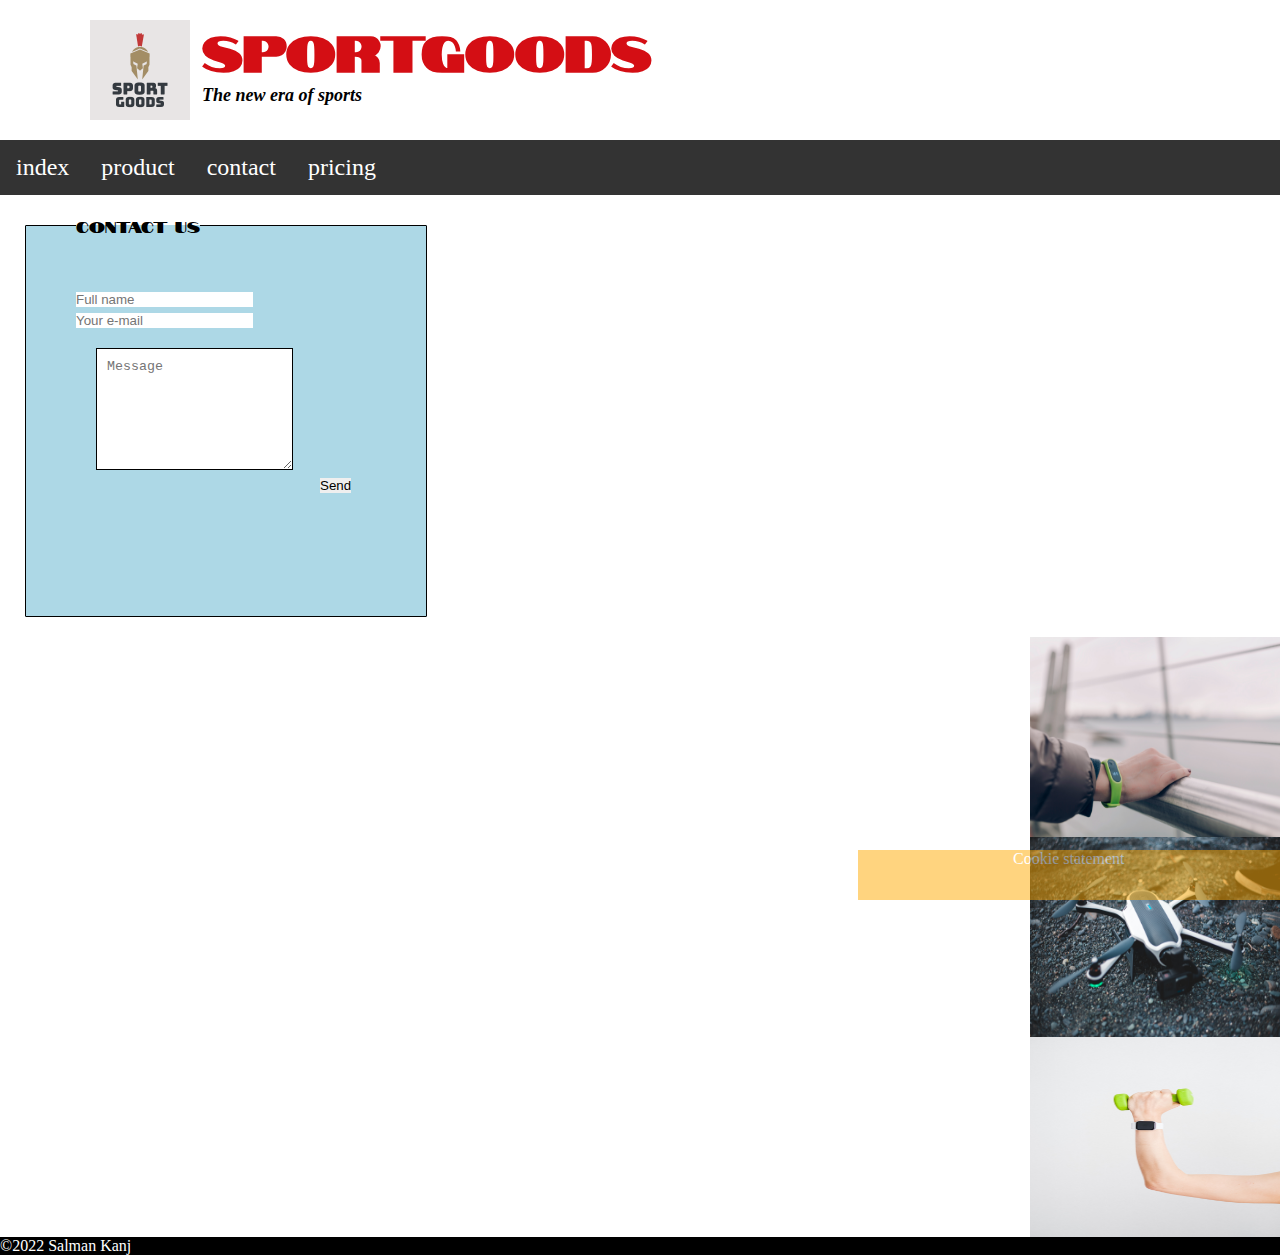
==== contact.html @ efb04396 "Add files via upload" ====
<!DOCTYPE html>
<html lang="en">
    <head>
           <meta charset="utf-8"/>
            <meta name="description" content="This webpage dicusses about sports technologies that could enhance sports in a positive way "/>
             <meta name="author" content="Salman kanj"/>
            <link rel="icon" href="image/websitefavicon.png" type ="image/png" sizes="16x16">
            <link rel="stylesheet" type="text/css" href="css/stylesheet.css">
            <title>Contact</title>
        </head>
        <body>
   
        <header  id="header">
                 <img src="image/websitelogo.png" alt="Sportsgood" title= "logo" id="logo"/>
                    <h1 id="title">SportGoods</h1>
                    <h2 id="payoff"> 
                <em id="payofftext">The new era of sports</em>
            </h2>
           <nav>
                <ul class="nav">
                            <li>
                                <a href="index.html">index</a>
                            </li>
                            <li>
                                <a href="product.html">product</a>
                            </li>
                            <li>
                                <a href="contact.html">contact</a>
                            </li>
                            <li>
                                <a href="pricing.html">pricing</a>
                            <li>
                </ul>
            </nav>
        </header>
       
        <form class="contact-form" action="contactform.php" method="post" >
            <fieldset class ="fieldset">
                <legend>Contact Us</legend> 
                <input  class="text" type="text" name="name" placeholder="Full name">
                <input  class="text" type="text" name="email" placeholder="Your e-mail">
              <textarea id="textarea" name="message" placeholder="Message"></textarea>
              <button class="button" type="submit" name="submit">Send</button>

               </fieldset> 
        </form>
       <aside class="asidecontact">
            <a href="https://www.inholland.nl/">
                <img alt="contactphoto1" src="image/fitbit.jpg" class="contactpics1">
            </a>
        
        
             <a href="https://www.inholland.nl/">
                    <img alt="contactphoto2" src="image/drone.jpg" class="contactpics2">
            </a>
      
        
            <a href="https://www.inholland.nl/">
                    <img alt="contactphoto3" src="image/fitness.jpg" class="contactpics3">
                </a>
        </aside>
        <article class="contactCookies">
            Cookie statement 
        </article>
        <footer id="footerContact">&copy;2022 Salman Kanj</footer>
    </body>
</html>
---- css/stylesheet.css ----
@import url('https://fonts.googleapis.com/css2?family=Notable&display=swap');
* {
	margin: 0;
	padding: 0;
	border: 0;
}
body{
	height:100vh;
}


#logo{
	float: left;
	width: 100px;
	height: auto;
	padding-bottom: 20px;
	padding-top: 20px;
	padding-left: 90px;
	padding-right: 12px;
}
#title{
	color: #D40E14;
	font-size: 50px;
	padding-top: 15px;
	font-family: 'Notable', sans-serif;


}
#payoff{
	float: left;
	padding-bottom: 0px;
}


#payofftext{
	color: #000000;
	font-size: 18px;
}


#header{
	background: #ffffff ;
	width: 100%;
	height: fit-content;
}


nav ul{
	list-style-type: none;
	border: 0;
	overflow: hidden;
	background-color: #333;
	clear: both;
}
nav ul li{
	float: left;
}
nav ul li a {
	display: block;
	color :#ffffff;
	text-align: center;
	padding: 14px 16px;
	text-decoration: none;
}
nav li a:hover{
	background-color: #D40E14;
}
#advertisementvideo{
	height: 600px;
	display: block;
	margin: 0 auto;
}
#video{
	height: 600px;
	justify-content: center;
	padding-bottom: 20px;
}

.flexParent{
	display: flex;
	flex-wrap: wrap;
	width: 800px;
}
#asideIndex{
	
	word-spacing: 2px;
	line-height: 24px;
	height: 200px;
	max-width: 50%;
	margin-left: 140%;
	position: fixed;

}
.I_article{
flex-grow: 1;
padding-top: 20px;

}
.art1{
		
	text-align: justify;
	margin-left: 20px;

}
#moreinfo1,#moreinfo2,#moreinfo3{
	text-align: justify;
	margin-left: 20px;
}
#websiteinfo1,#websiteinfo2,#websiteinfo3{
	text-align: justify;
	margin-left: 20px;
}

.titleSporttechnologies1{
	text-indent: 10%;
	text-align: center;
}
.titleSporttechnologies2{
	text-indent: 10%;
	text-align: center;
}
.titleSporttechnologies3{
	text-indent: 10%;
	text-align: center;
}
.art2{
	text-align: justify;
	margin-left: 20px;
}

.art3{
	text-align: justify;
	margin-left: 20px;
	}

#image1,#image2,#image3{
	width: 110px;
	height: 110px;
	float: right;
}
.II_article{
	flex-grow: 1;
	padding-bottom: 20px;

}
#image1{
	padding-top: 30px;
	padding-left: 350px;
}
#entity1{
	padding-top: 30px;
	padding-left: 350px;
	float: right;
}

#image2{
	padding-top: 30px;
	padding-left: 350px;

}
#entity2{
	padding-top: 30px;
	padding-left: 350px;
	float: right;
}
.III_article{
	flex-grow: 1;
	padding-bottom: 40px;
}
#image3{
	padding-top: 30px;
	padding-left: 350px;
}
#entity3{
	padding-top: 30px;
	padding-left: 350px;
	float: right;
}


.indexCookies{
	position: fixed;
	bottom: 0;
	right: 0;
	background-color: #FA0;
	color: #FFF;
	opacity: 50%;
	width: 33%;
	height: 50px;
	z-index: 9999;
	text-align:center;
}
#indexfooter{
	background-color: #000000;
	color: #ffffff;
	clear: both;
	text-align: left;
	margin-top: 20px;

}
#main-menu {
  display: block;
  height: 100px;
  width: 100%;
  background: #3D0E61;
  margin: 0px;  
  z-index: 9;
}

#main-menu ul {
  max-width: 800px;
  width: 100%;
  height: 100%;
  margin: 0px auto;
  padding: 0px;
  display: flex;
  justify-content: space-evenly;
  align-items: center;
  z-index: 9;
}

.nav li {
  list-style-type: none;
  font-size: 2rem;
}

.nav a {
  color: #FFF;
  font-size: 1.5rem;
  text-decoration: none;
}

.nav a:hover {
  text-decoration: underline;
}

#hamburger-input{
  display: none;
}

#hamburger-menu {
    position: fixed;
    top: 10px;
    left: 20px;
    width: 50px;
    height: 50px;
    display: none;
    border: none;
    padding: 0px;
    margin: 0px;
    font-family: 'Cabin', Sans-serif;
    background: linear-gradient(
      to bottom, 
      #3D0E61, #3D0E61 20%, 
      white 20%, white 40%, 
      #3D0E61 40%, #3D0E61 60%, 
      white 60%, white 80%, 
      #3D0E61 80%, #3D0E61 100%
    );
}

#hamburger-menu #sidebar-menu {
    visibility: hidden;
    position: fixed;
    top: 0;
    left: -250px;
    width: 200px;
    height: 100%;
    background-color: #FFF;
    transition: 0.3s;
    padding: 0px 10px;
    box-sizing: border-box;
}

#hamburger-menu h3 {
  color: #B9FAF8;
  font-size: 2.2rem;
}

#hamburger-menu ul {
  padding-left: 0px;
}

#hamburger-menu li {
  list-style-type: none;
  line-height: 3rem;
}

#hamburger-menu a {
  color: #B9FAF8;
  font-size: 1.3rem;
  text-decoration: none;
}

#hamburger-menu a:hover {
  text-decoration: underline;
}

#hamburger-input:checked + #hamburger-menu #sidebar-menu {
    visibility: visible;
    left: 0;
}
#hamburger-input:checked ~ .overlay{
   visibility: visible;
  opacity: 0.4;
}


@media screen and (max-width: 750px) {
  #main-menu {
    display: none;
  }
  #hamburger-menu {
    display: inline;
  }
}




/*PricingPage*/
@import url('https://fonts.googleapis.com/css2?family=Notable&display=swap');
.applewatchtable{
	margin-left: 20px;
	width: 400px;



	
}
.applewatchtable,th,td{
	border: 1px solid #000;
	border-collapse: collapse;

	
}
th,td{
	padding: 10px;
}
th{
	background-color: #ff0000;
}
tr:nth-child(even){
	background-color: #FFF;
}
tr:nth-child(odd){
	background-color: #0202fe;
}

.applewatchimages{
	width: 20px;
	height: 10px;
	margin-left: auto;
	margin-bottom: auto;
}
.applewatch1,.applewatch2,.applewatch3{
	height: 200px;
	width: 200px;
	float: right;
	border:5px;
	margin-top: 6px;
	margin-right: 10px;
	margin-bottom: 10px;
}
.priceCookies{
	position: fixed;
	bottom: 0;
	right: 0;
	background-color: #FA0;
	color: #FFF;
	opacity: 50%;
	width: 33%;
	height: 50px;
	z-index: 9999;
	text-align:center;

}
#pricingfooter{
	background-color: #000000;
	color: #ffffff;
	clear: both;
	text-align: left;
	margin-top: 20px;

}
.applewatch2{

	text-indent: 10%;
}
#sportfantasyarticle{
	padding-bottom: 20px;
	text-align: justify;
	text-align: left;
	margin-left: 20px;
}
#sportfantasyheader{
	padding-top: 20px;
	margin-left: 20px;
}
#thisfooter{
	text-indent:1%;
	margin-top:20px ;

}

.sportfantasyarticle{
	text-indent: 5px;
}
@media screen and (min-width: 481px) and (max-width: 1279px ){
	.applewatchimages{
		box-sizing: border-box;
		float: left;
		padding: 30px;
		width: 700px;
		height: 500px;
	}
	.applewatch3{
		display: none;
	}
}
@media screen and (max-width: 480px ){
	.applewatchimages{
		float: left;
		width: 200px;
		height: 700px;
		margin-left: 20px;
	}
	.applewatchtable{
		margin-left: 5px;
	}
	.applewatch1,.applewatch2,.applewatch3{
		margin-left: 60px;
	}
}
/* ProductPage */
@import url('https://fonts.googleapis.com/css2?family=Notable&display=swap');

#grid-container{
    margin: 0;
    display: grid;
    grid-template-columns: 40% 35% auto;
    grid-template-rows: auto auto auto auto auto auto auto auto auto auto auto;

    /*  #column1                     #column2                     #column3                  */
    grid-template-areas:
        'headerTag                                headerTag                    headerTag  '
        'article2Tag                             article1Tag                 article3Tag  '
        'article2Tag                             article1Tag                 article3Tag  '
        'article5Tag                             article1Tag                 article3Tag  '
        'article5Tag                             article1Tag                 article4Tag  '
        'article5Tag                             article1Tag                 article4Tag  '
        'article5Tag                             article1Tag                 article4Tag  '
        'article5Tag                             article6Tag                 article6Tag  '
        'aside1Tag   							 aside2Tag    				 aside3Tag '
        'aside1Tag    							 aside2Tag   				 aside3Tag  '
        'footerTag  							 footerTag                   footerTag  ';
}

#header{
    background: #ffffff;
    grid-area: headerTag  ;
}

#article1{
    grid-area: article1Tag;
}

#article2{
    grid-area: article2Tag;
}

#article3{
    grid-area: article3Tag;
}

#article4{
    grid-area: article4Tag;

}

#article5{
    grid-area: article5Tag;
}

#article6{

    grid-area: article6Tag;
}

#aside1{
    grid-area: aside1Tag  ;
}

#aside2{
    grid-area: aside2Tag  ;
}

#aside3{
    grid-area: aside3Tag  ;
}

#productfooter{
    background: #000000;
    height: 20px;
    grid-area: footerTag  ;
    color: #ffffff;
}

#logo{
  	float: left;
	width: 100px;
	height: auto;
	padding-bottom: 20px;
	padding-top: 20px;
	padding-left: 90px;
	padding-right: 12px;
}

#title{
    color: #D40E14;
	font-size: 50px;
	padding-top: 15px;
	font-family: 'Notable', sans-serif;
}

.pic1,.pic2,.pic3{
    width: 50%;
    height: auto;
}
.pic2{
	height: 100px;
}
#payofftext{
	color: #000000;
	font-size: 18px;
}
.productCookies{
	position: fixed;
	bottom: 0;
	right: 0;
	background-color: #FA0;
	color: #FFF;
	opacity: 50%;
	width: 33%;
	height: 50px;
	z-index: 9999;
	text-align:center;
}



@media screen and (min-width: 481px) and (max-width: 1279px ) {
    #grid-container{
        margin: 0;
        display: grid;
        grid-template-columns: 50% 50%;
        grid-template-rows: auto auto auto auto auto auto auto auto auto auto auto auto;
    
        /*  #column1         #column2  */
        grid-template-areas:
            'headerTag      headerTag  '
            'article1Tag  article2Tag  '
            'article1Tag  article2Tag  '
            'article3Tag  article2Tag  '
            'article3Tag  article5Tag  '
            'article3Tag  article5Tag  '
            'article3Tag  article5Tag  '
            'article6Tag  article6Tag  '
            'article6Tag  article6Tag  '
            'aside1Tag      aside2Tag  '
            'aside1Tag      aside2Tag  '
            'footerTag      footerTag  ';
    }
    
}

@media screen and (max-width: 480px ) {
    #grid-container{
        margin: 0;
        display: grid;
        grid-template-columns: 50% 50%;
        grid-template-rows: auto auto auto auto auto auto auto auto auto auto auto auto;
    
        /*  #column1      #column2     */
        grid-template-areas:
            'headerTag     headerTag   '
            'article1Tag  article2Tag  '
            'article1Tag  article2Tag  '
            'article3Tag  article2Tag  '
            'article3Tag  article5Tag  '
            'article3Tag  article5Tag  '
            'article3Tag  article5Tag  '
            'article6Tag  article6Tag  '
            'article6Tag  article6Tag  '
            'aside1Tag    aside2Tag    '
            'aside1Tag    aside2Tag    '
            'footerTag    footerTag    ';

    }
  

}
/* ContactPage */
@import url('https://fonts.googleapis.com/css2?family=Notable&display=swap');
.contact-form{
    margin: 5px;
    z-index: 9999px;
    width: 400px;
    margin-right: 20px;
    font-family:'Notable', sans-serif; 
  }
  .form{
  	width: 100px;
  	height: 10px;
  	margin-top: 20px;
  	padding-left: 10px;
  	border: black 2px;
  	display: block;
  	border: 5px solid black;
  	padding: 10px;
  	margin: 20px;



  }
  #textarea{
  	height: 100px;
  	padding: 10px;
  	background-color: white;
  	border: 1px solid black;
  	padding: 10px;
  	margin: 20px;
  	position: center;
  }

  .buttton{
  	border-radius: 30px;
  	color: black;
  	margin-top: 15px;
  	padding: 10px;
  	background-color: white;
  	font-size: 20px;
  	position: center;
  }
  .fieldset{
  	border-radius: 1px;
  	width:100px;
  	height: 300px;
  	background-color: lightblue;
  	width: 300px;
 	border: 1px solid black;
 	padding: 50px;
 	margin: 20px;

  	  }
  .asidecontact{
  	width: 20px;
  	height: 10px;
  	margin-left: auto;
  	margin-bottom: auto;
  }

  .contactpics1,.contactpics2,.contactpics3{
  	height: 200px;
  	width: 250px;
  	float: right;
  }
.contactCookies{
	position: fixed;
	bottom: 0;
	right: 0;
	background-color: #FA0;
	color: #FFF;
	opacity: 50%;
	width: 33%;
	height: 50px;
	z-index: 9999;
	text-align:center;
}
#footerContact{
	background-color: #000000;
	color: #ffffff;
	clear: both;
	text-align: left;
	margin-top: 20px;

}
@media screen and (min-width: 481px) and (max-width: 1279px ) {


}
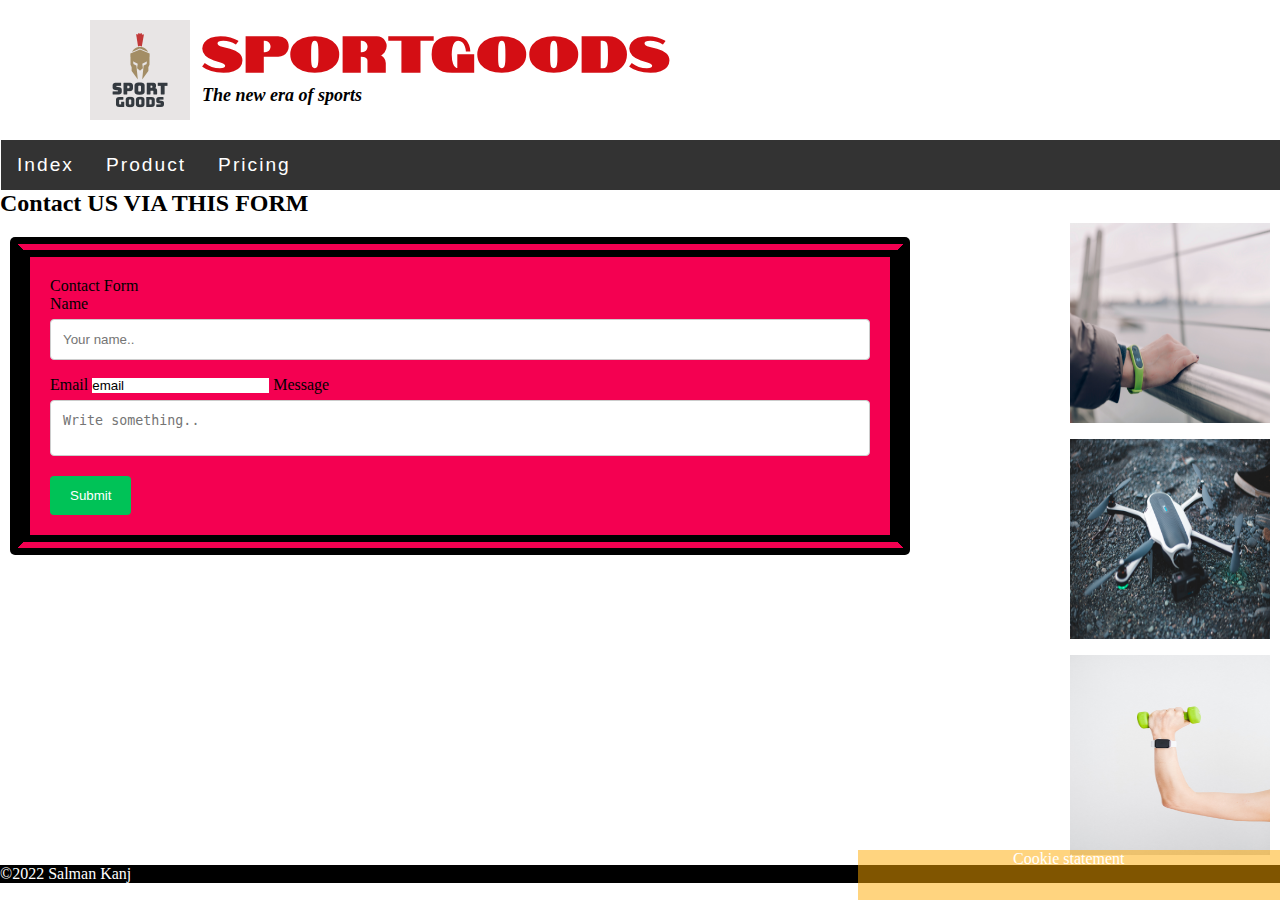
==== commit 9c5e2153: "update" ====
--- a/contact.html
+++ b/contact.html
@@ -4,14 +4,14 @@
            <meta charset="utf-8"/>
             <meta name="description" content="This webpage dicusses about sports technologies that could enhance sports in a positive way "/>
              <meta name="author" content="Salman kanj"/>
-            <link rel="icon" href="image/websitefavicon.png" type ="image/png" sizes="16x16">
+            <link rel="icon" href="img/websitefavicon.png" type ="image/png" sizes="16x16">
             <link rel="stylesheet" type="text/css" href="css/stylesheet.css">
             <title>Contact</title>
         </head>
         <body>
    
         <header  id="header">
-                 <img src="image/websitelogo.png" alt="Sportsgood" title= "logo" id="logo"/>
+                 <img src="img/websitelogo.png" alt="Sportsgood" title= "logo" id="logo"/>
                     <h1 id="title">SportGoods</h1>
                     <h2 id="payoff"> 
                 <em id="payofftext">The new era of sports</em>
@@ -19,44 +19,66 @@
            <nav>
                 <ul class="nav">
                             <li>
-                                <a href="index.html">index</a>
+                                <a href="index.html">Index</a>
                             </li>
                             <li>
-                                <a href="product.html">product</a>
+                                <a href="product.html">Product</a>
                             </li>
                             <li>
-                                <a href="contact.html">contact</a>
-                            </li>
+                                <a href="pricing.html">Pricing</a>
                             <li>
-                                <a href="pricing.html">pricing</a>
-                            <li>
+                            
+                            
                 </ul>
+                <input type="checkbox" id="hamburger-input" class="burger-shower" />
+                        <label id="hamburger-menu" for="hamburger-input"></label>
+                
+                
+                        <ul class ="sidebar-menu">
+                        <li><a href="index.html">Home</a><li>
+
+                        <li><a href="product.html">Product</a><li>
+
+                        <li ><a href="price.html">Price</a><li>
+
+                        <li><a href="contact.html">contact</a><li>
+                        </ul>
+                        
             </nav>
         </header>
-       
-        <form class="contact-form" action="contactform.php" method="post" >
-            <fieldset class ="fieldset">
-                <legend>Contact Us</legend> 
-                <input  class="text" type="text" name="name" placeholder="Full name">
-                <input  class="text" type="text" name="email" placeholder="Your e-mail">
-              <textarea id="textarea" name="message" placeholder="Message"></textarea>
-              <button class="button" type="submit" name="submit">Send</button>
+        <article id="article-contact">
+            <h2>
+                <strong>Contact US VIA THIS FORM</strong>
+            </h2>
+            <form class="contact-form" action="contactform.php" method="post" >  
+            <fieldset>
+            <legend>Contact Form</legend>
+            <label for="fname">Name</label>
+            <input type="text" id="fname" name="name" placeholder="Your name..">
+         <label for="email">Email</label>
+        <input type="email" id="email" name="email" value="email" placeholder="Your Email..">
+         <label for="subject">Message</label>
+        <textarea id="subject" name="message" placeholder="Write something.."></textarea>
 
-               </fieldset> 
-        </form>
+        <input type="submit" value="Submit">
+    </fieldset>
+</form>
+    
+   
+        
        <aside class="asidecontact">
             <a href="https://www.inholland.nl/">
-                <img alt="contactphoto1" src="image/fitbit.jpg" class="contactpics1">
+                <img alt="contactphoto1" src="img/fitbit.jpg" class="contactpics1" title="contact1">
             </a>
         
         
              <a href="https://www.inholland.nl/">
-                    <img alt="contactphoto2" src="image/drone.jpg" class="contactpics2">
+                    <img alt="contactphoto2" src="img/drone.jpg" class="contactpics2" title="contact2">
             </a>
       
         
             <a href="https://www.inholland.nl/">
-                    <img alt="contactphoto3" src="image/fitness.jpg" class="contactpics3">
+                    <img alt="contactphoto3" src="img/fitness.jpg" class="contactpics3" title="contact3">
                 </a>
         </aside>
         <article class="contactCookies">
--- a/css/stylesheet.css
+++ b/css/stylesheet.css
@@ -19,10 +19,12 @@
 	padding-right: 12px;
 }
 #title{
-	color: #D40E14;
+	color: rgb(39, 36, 61);
 	font-size: 50px;
 	padding-top: 15px;
 	font-family: 'Notable', sans-serif;
+	letter-spacing: 2px;
+	text-transform: uppercase;
 
 
 }
@@ -55,7 +57,7 @@
 nav ul li{
 	float: left;
 }
-nav ul li a {
+nav ul li a{
 	display: block;
 	color :#ffffff;
 	text-align: center;
@@ -65,6 +67,18 @@
 nav li a:hover{
 	background-color: #D40E14;
 }
+nav li a:visited {
+  color: #0000ff;
+}
+
+nav ul li:first-child{
+	border-left: 1px solid #fff;
+}
+ul li a {
+  color: blue;
+  font-family: Arial;
+}
+
 #advertisementvideo{
 	height: 600px;
 	display: block;
@@ -82,15 +96,24 @@
 	width: 800px;
 }
 #asideIndex{
-	
-	word-spacing: 2px;
-	line-height: 24px;
-	height: 200px;
-	max-width: 50%;
-	margin-left: 140%;
 	position: fixed;
-
-}
+	right: 0px;
+	top: 14rem;
+	z-index: 9998;
+	margin-right: 10px;
+	background-color: #cbcbcb;
+	border-radius: 2px;
+	padding: 10px;
+}
+#asideIndex h2{
+	font-size: 16px;
+}
+
+#asideIndex ol{
+	text-align: center;
+	font-size: 15px;
+}
+
 .I_article{
 flex-grow: 1;
 padding-top: 20px;
@@ -102,14 +125,16 @@
 	margin-left: 20px;
 
 }
-#moreinfo1,#moreinfo2,#moreinfo3{
+#moreinfo1, #moreinfo2, #moreinfo3{
 	text-align: justify;
 	margin-left: 20px;
 }
-#websiteinfo1,#websiteinfo2,#websiteinfo3{
+
+#websiteinfo1, #websiteinfo2,  #websiteinfo3{
 	text-align: justify;
 	margin-left: 20px;
 }
+
 
 .titleSporttechnologies1{
 	text-indent: 10%;
@@ -133,49 +158,54 @@
 	margin-left: 20px;
 	}
 
-#image1,#image2,#image3{
+#image1, #image2, #image3{
 	width: 110px;
 	height: 110px;
 	float: right;
 }
 .II_article{
 	flex-grow: 1;
+	padding-top: 30px;
 	padding-bottom: 20px;
 
 }
+.figure1{
+	width: 110px;
+	height: 110px;
+	float: right;
+}
+
 #image1{
-	padding-top: 30px;
+	padding-top: 20px;
 	padding-left: 350px;
 }
-#entity1{
-	padding-top: 30px;
+
+.figure2{
+	width: 110px;
+	height: 110px;
+	float: right;
+	padding-bottom: 25px;
+}
+#image2{
+	padding-top: 20px;
 	padding-left: 350px;
-	float: right;
-}
-
-#image2{
-	padding-top: 30px;
-	padding-left: 350px;
-
-}
-#entity2{
-	padding-top: 30px;
-	padding-left: 350px;
-	float: right;
-}
+
+}
+
 .III_article{
 	flex-grow: 1;
 	padding-bottom: 40px;
 }
+.figure3{
+	width: 110px;
+	height: 110px;
+	float: right;
+}
 #image3{
-	padding-top: 30px;
+	padding-top: 20px;
 	padding-left: 350px;
 }
-#entity3{
-	padding-top: 30px;
-	padding-left: 350px;
-	float: right;
-}
+
 
 
 .indexCookies{
@@ -198,26 +228,7 @@
 	margin-top: 20px;
 
 }
-#main-menu {
-  display: block;
-  height: 100px;
-  width: 100%;
-  background: #3D0E61;
-  margin: 0px;  
-  z-index: 9;
-}
-
-#main-menu ul {
-  max-width: 800px;
-  width: 100%;
-  height: 100%;
-  margin: 0px auto;
-  padding: 0px;
-  display: flex;
-  justify-content: space-evenly;
-  align-items: center;
-  z-index: 9;
-}
+
 
 .nav li {
   list-style-type: none;
@@ -226,21 +237,24 @@
 
 .nav a {
   color: #FFF;
-  font-size: 1.5rem;
+  font-size: 1.2rem;
   text-decoration: none;
-}
-
-.nav a:hover {
-  text-decoration: underline;
-}
-
+  letter-spacing: 2px;
+ 
+}
+nav ul li:active{
+	background-color: #b68c18;
+}
+.sidebar-menu{
+	display: none;
+}
 #hamburger-input{
   display: none;
 }
 
 #hamburger-menu {
     position: fixed;
-    top: 10px;
+    top: 20px;
     left: 20px;
     width: 50px;
     height: 50px;
@@ -259,14 +273,14 @@
     );
 }
 
-#hamburger-menu #sidebar-menu {
+#hamburger-menu .sidebar-menu {
     visibility: hidden;
     position: fixed;
     top: 0;
     left: -250px;
     width: 200px;
     height: 100%;
-    background-color: #FFF;
+    background-color: #3D0E61;
     transition: 0.3s;
     padding: 0px 10px;
     box-sizing: border-box;
@@ -287,7 +301,7 @@
 }
 
 #hamburger-menu a {
-  color: #B9FAF8;
+  color: #ff0053;
   font-size: 1.3rem;
   text-decoration: none;
 }
@@ -296,7 +310,7 @@
   text-decoration: underline;
 }
 
-#hamburger-input:checked + #hamburger-menu #sidebar-menu {
+#hamburger-input:checked + #hamburger-menu .sidebar-menu {
     visibility: visible;
     left: 0;
 }
@@ -306,20 +320,42 @@
 }
 
 
-@media screen and (max-width: 750px) {
-  #main-menu {
+
+  @media only screen and (max-width: 1279px) and (min-width: 481px) {
+  #advertisementvideo{
+  	display: none;
+  }
+  .nav{
     display: none;
   }
   #hamburger-menu {
     display: inline;
   }
-}
+  #title{
+  	margin-left: 80px;
+  }
+  #asideIndex{
+  	margin: 0;
+  	position: static;
+  	width: 100%;
+  	padding: 0;
+  	padding-top: 15px;
+  	padding-bottom: 15px;
+  }
+}
+
+
+
+
 
 
 
 
 /*PricingPage*/
 @import url('https://fonts.googleapis.com/css2?family=Notable&display=swap');
+#sportfantasyheader{
+	color: #1a66c4;
+}
 .applewatchtable{
 	margin-left: 20px;
 	width: 400px;
@@ -328,30 +364,50 @@
 
 	
 }
-.applewatchtable,th,td{
+.applewatchtable, th, td{
 	border: 1px solid #000;
 	border-collapse: collapse;
 
 	
 }
-th,td{
+th td{
 	padding: 10px;
 }
 th{
 	background-color: #ff0000;
 }
+th:first-child{
+	background-color: #FF0;
+}
+td:first-child{
+	background-color: #FF0;
+}
+
 tr:nth-child(even){
 	background-color: #FFF;
 }
 tr:nth-child(odd){
 	background-color: #0202fe;
 }
+th::first-letter{
+	color: #ed06ed;
+	font-size: 1em;
+}
+.applewatchtable>tr{
+	color: #ed06ed;
+}
+.applewatchimages>img{
+	width: 100%;
+}
+
+
+
 
 .applewatchimages{
-	width: 20px;
-	height: 10px;
-	margin-left: auto;
-	margin-bottom: auto;
+		width: 20px;
+  	height: 10px;
+  	margin-left: auto;
+  	margin-bottom: auto;
 }
 .applewatch1,.applewatch2,.applewatch3{
 	height: 200px;
@@ -363,7 +419,7 @@
 	margin-bottom: 10px;
 }
 .priceCookies{
-	position: fixed;
+		position: fixed;
 	bottom: 0;
 	right: 0;
 	background-color: #FA0;
@@ -381,7 +437,6 @@
 	clear: both;
 	text-align: left;
 	margin-top: 20px;
-
 }
 .applewatch2{
 
@@ -396,15 +451,26 @@
 #sportfantasyheader{
 	padding-top: 20px;
 	margin-left: 20px;
+	color: #1a66c4;
 }
 #thisfooter{
 	text-indent:1%;
 	margin-top:20px ;
 
 }
-
-.sportfantasyarticle{
+th+th{
+	font-size: 1em;
+	color: #ffff;
+}
+
+
+#sportfantasyarticle::first-letter{
+	font-size: 1.5em;
+}
+
+#sportfantasyarticle{
 	text-indent: 5px;
+	color: #008000;
 }
 @media screen and (min-width: 481px) and (max-width: 1279px ){
 	.applewatchimages{
@@ -432,7 +498,114 @@
 		margin-left: 60px;
 	}
 }
+
 /* ProductPage */
+
+
+.nav li {
+  list-style-type: none;
+  font-size: 2rem;
+}
+
+.nav a {
+  color: #FFF;
+  font-size: 1.2rem;
+  text-decoration: none;
+}
+
+.nav a:hover {
+  text-decoration: underline;
+}
+.sidebar-menu{
+	display: none;
+}
+#hamburger-input{
+  display: none;
+}
+
+#hamburger-menu {
+    position: fixed;
+    top: 20px;
+    left: 20px;
+    width: 50px;
+    height: 50px;
+    display: none;
+    border: none;
+    padding: 0px;
+    margin: 0px;
+    font-family: 'Cabin', Sans-serif;
+    background: linear-gradient(
+      to bottom, 
+      #3D0E61, #3D0E61 20%, 
+      white 20%, white 40%, 
+      #3D0E61 40%, #3D0E61 60%, 
+      white 60%, white 80%, 
+      #3D0E61 80%, #3D0E61 100%
+    );
+}
+
+#hamburger-menu .sidebar-menu {
+    visibility: hidden;
+    position: fixed;
+    top: 0;
+    left: -250px;
+    width: 200px;
+    height: 100%;
+    background-color: #3D0E61;
+    transition: 0.3s;
+    padding: 0px 10px;
+    box-sizing: border-box;
+}
+
+#hamburger-menu h3 {
+  color: #B9FAF8;
+  font-size: 2.2rem;
+}
+
+#hamburger-menu ul {
+  padding-left: 0px;
+}
+
+#hamburger-menu li {
+  list-style-type: none;
+  line-height: 3rem;
+}
+
+#hamburger-menu a {
+  color: #ff0053;
+  font-size: 1.3rem;
+  text-decoration: none;
+}
+
+#hamburger-menu a:hover {
+  text-decoration: underline;
+}
+
+#hamburger-input:checked + #hamburger-menu .sidebar-menu {
+    visibility: visible;
+    left: 0;
+}
+#hamburger-input:checked ~ .overlay{
+   visibility: visible;
+  opacity: 0.4;
+}
+
+
+@media screen and (max-width: 480px) {
+  .nav{
+  display: none;
+  }
+  #hamburger-menu {
+    display: inline;
+
+  }
+  #title{
+  	margin-left: 80px;
+  }
+ 
+
+}
+
 @import url('https://fonts.googleapis.com/css2?family=Notable&display=swap');
 
 #grid-container{
@@ -451,9 +624,9 @@
         'article5Tag                             article1Tag                 article4Tag  '
         'article5Tag                             article1Tag                 article4Tag  '
         'article5Tag                             article6Tag                 article6Tag  '
-        'aside1Tag   							 aside2Tag    				 aside3Tag '
-        'aside1Tag    							 aside2Tag   				 aside3Tag  '
-        'footerTag  							 footerTag                   footerTag  ';
+        'aside1Tag   							 								aside2Tag    				          aside3Tag '
+        'aside1Tag    							              aside2Tag   				         aside3Tag  '
+        'footerTag  							                 footerTag                   footerTag  ';
 }
 
 #header{
@@ -528,7 +701,7 @@
     height: auto;
 }
 .pic2{
-	height: 100px;
+	height: 130px;
 }
 #payofftext{
 	color: #000000;
@@ -600,59 +773,116 @@
   
 
 }
+
 /* ContactPage */
 @import url('https://fonts.googleapis.com/css2?family=Notable&display=swap');
-.contact-form{
-    margin: 5px;
-    z-index: 9999px;
-    width: 400px;
-    margin-right: 20px;
-    font-family:'Notable', sans-serif; 
-  }
-  .form{
-  	width: 100px;
-  	height: 10px;
-  	margin-top: 20px;
-  	padding-left: 10px;
-  	border: black 2px;
-  	display: block;
-  	border: 5px solid black;
-  	padding: 10px;
-  	margin: 20px;
-
-
-
-  }
-  #textarea{
-  	height: 100px;
-  	padding: 10px;
-  	background-color: white;
-  	border: 1px solid black;
-  	padding: 10px;
-  	margin: 20px;
-  	position: center;
-  }
-
-  .buttton{
-  	border-radius: 30px;
-  	color: black;
-  	margin-top: 15px;
-  	padding: 10px;
-  	background-color: white;
-  	font-size: 20px;
-  	position: center;
-  }
-  .fieldset{
-  	border-radius: 1px;
-  	width:100px;
-  	height: 300px;
-  	background-color: lightblue;
-  	width: 300px;
- 	border: 1px solid black;
- 	padding: 50px;
- 	margin: 20px;
-
-  	  }
+
+
+#fname,{
+
+}
+.nav li {
+  list-style-type: none;
+  font-size: 2rem;
+}
+
+.nav a {
+  color: #FFF;
+  font-size: 1.2rem;
+  text-decoration: none;
+}
+
+.nav a:hover {
+  text-decoration: underline;
+}
+.sidebar-menu{
+	display: none;
+}
+#hamburger-input{
+  display: none;
+}
+
+#hamburger-menu {
+    position: fixed;
+    top: 20px;
+    left: 20px;
+    width: 50px;
+    height: 50px;
+    display: none;
+    border: none;
+    padding: 0px;
+    margin: 0px;
+    font-family: 'Cabin', Sans-serif;
+    background: linear-gradient(
+      to bottom, 
+      #3D0E61, #3D0E61 20%, 
+      white 20%, white 40%, 
+      #3D0E61 40%, #3D0E61 60%, 
+      white 60%, white 80%, 
+      #3D0E61 80%, #3D0E61 100%
+    );
+}
+
+#hamburger-menu .sidebar-menu {
+    visibility: hidden;
+    position: fixed;
+    top: 0;
+    left: -250px;
+    width: 200px;
+    height: 100%;
+    background-color: #3D0E61;
+    transition: 0.3s;
+    padding: 0px 10px;
+    box-sizing: border-box;
+}
+
+#hamburger-menu h3 {
+  color: #B9FAF8;
+  font-size: 2.2rem;
+}
+
+#hamburger-menu ul {
+  padding-left: 0px;
+}
+
+#hamburger-menu li {
+  list-style-type: none;
+  line-height: 3rem;
+}
+
+#hamburger-menu a {
+  color: #ff0053;
+  font-size: 1.3rem;
+  text-decoration: none;
+}
+
+#hamburger-menu a:hover {
+  text-decoration: underline;
+}
+
+#hamburger-input:checked + #hamburger-menu .sidebar-menu {
+    visibility: visible;
+    left: 0;
+}
+#hamburger-input:checked ~ .overlay{
+   visibility: visible;
+  opacity: 0.4;
+}
+
+@media screen and (max-width:480px) {
+  .nav {
+    visibility: hidden;
+    display: block;
+  }
+  #hamburger-menu {
+    display: inline;
+  }
+  #title{
+  	margin-left: 80px;
+  }
+ 
+
+}
   .asidecontact{
   	width: 20px;
   	height: 10px;
@@ -661,9 +891,13 @@
   }
 
   .contactpics1,.contactpics2,.contactpics3{
-  	height: 200px;
-  	width: 250px;
-  	float: right;
+ 	height: 200px;
+	width: 200px;
+	float: right;
+	border:5px;
+	margin-top: 6px;
+	margin-right: 10px;
+	margin-bottom: 10px;
   }
 .contactCookies{
 	position: fixed;
@@ -684,8 +918,65 @@
 	text-align: left;
 	margin-top: 20px;
 
-}
-@media screen and (min-width: 481px) and (max-width: 1279px ) {
-
-
-}+}input[type=text], select, textarea {
+  width: 100%; 
+  padding: 12px;
+  border: 1px solid #ccc;
+  border-radius: 4px; 
+  box-sizing: border-box; 
+  margin-top: 6px; 
+  margin-bottom: 16px; 
+  resize: none; 
+}
+
+input [type=email]{
+  width: 100%; 
+  padding: 12px;
+  border: 1px solid #ccc;
+  border-radius: 4px; 
+  box-sizing: border-box; 
+  margin-top: 6px; 
+  margin-bottom: 16px; 
+  resize: none;
+
+}
+
+input[type=submit] {
+  background-color:#00C257;
+  color: white;
+  padding: 12px 20px;
+  border: none;
+  border-radius: 4px;
+  cursor: pointer;
+}
+input[type=submit]:hover {
+  background-color: #45a049;
+}
+
+form{
+	align-items:center ;
+	border-radius: 6px;
+}
+.asidecontact>img{
+	width: 100%;
+}
+
+.contact-form{
+	 border-radius: 5px;
+  background-color: #F40051;
+  padding: 20px;
+  float: left;
+  margin-top: 20px;
+  margin-left: 10px;
+  border-style: double solid;
+  border-width: 20px;
+  border-color: #000;
+
+}
+
+#contactheader{
+margin-top: 20px;
+font-family: 'Notable', sans-serif;
+font-size: 2em;
+
+}
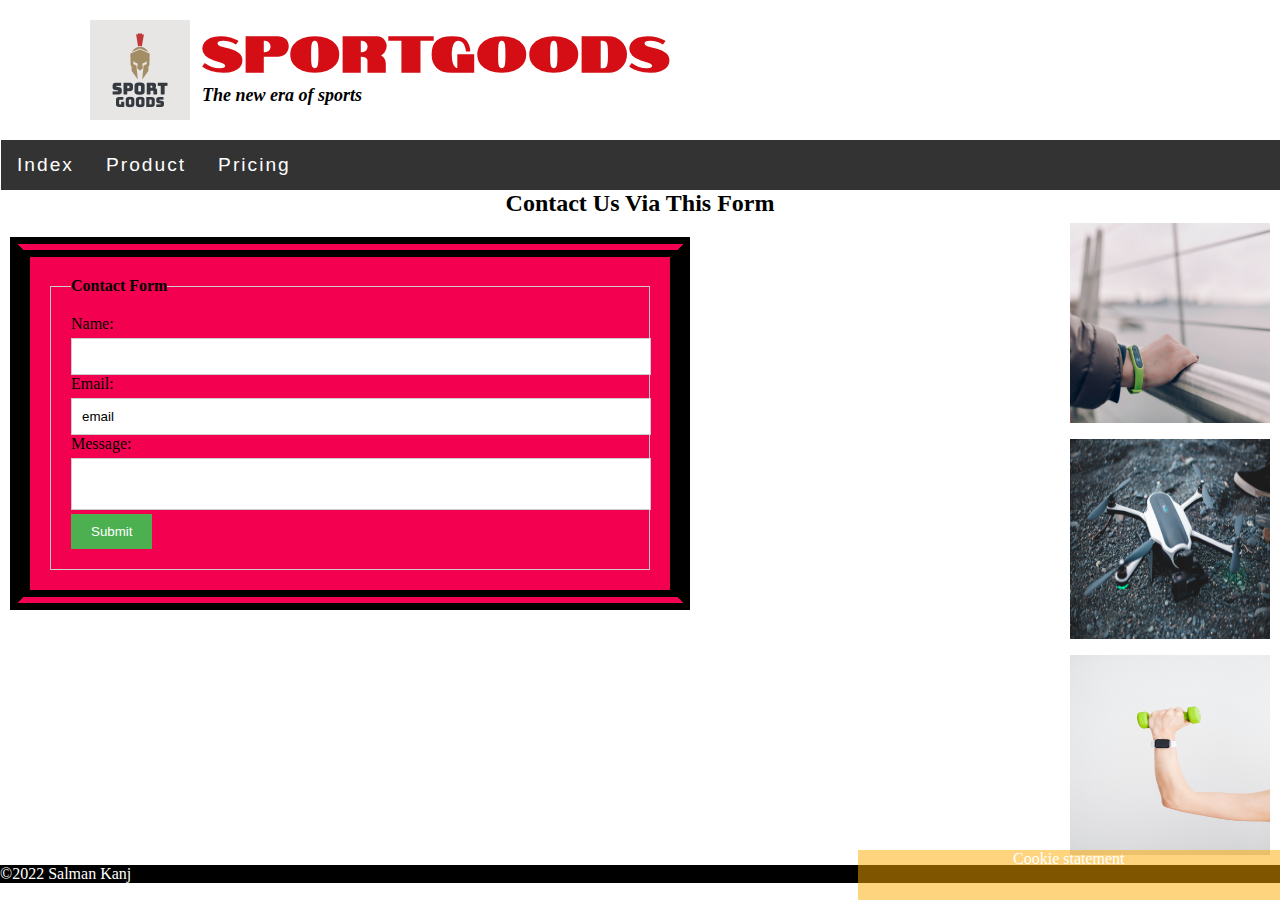
==== commit abaa98d7: "update" ====
--- a/contact.html
+++ b/contact.html
@@ -1,56 +1,59 @@
 <!DOCTYPE html>
 <html lang="en">
-    <head>
-           <meta charset="utf-8"/>
-            <meta name="description" content="This webpage dicusses about sports technologies that could enhance sports in a positive way "/>
-             <meta name="author" content="Salman kanj"/>
-            <link rel="icon" href="img/websitefavicon.png" type ="image/png" sizes="16x16">
-            <link rel="stylesheet" type="text/css" href="css/stylesheet.css">
-            <title>Contact</title>
-        </head>
-        <body>
-   
-        <header  id="header">
-                 <img src="img/websitelogo.png" alt="Sportsgood" title= "logo" id="logo"/>
-                    <h1 id="title">SportGoods</h1>
-                    <h2 id="payoff"> 
-                <em id="payofftext">The new era of sports</em>
-            </h2>
-           <nav>
-                <ul class="nav">
-                            <li>
-                                <a href="index.html">Index</a>
-                            </li>
-                            <li>
-                                <a href="product.html">Product</a>
-                            </li>
-                            <li>
-                                <a href="pricing.html">Pricing</a>
-                            <li>
-                            
-                            
-                </ul>
-                <input type="checkbox" id="hamburger-input" class="burger-shower" />
-                        <label id="hamburger-menu" for="hamburger-input"></label>
-                
-                
-                        <ul class ="sidebar-menu">
-                        <li><a href="index.html">Home</a><li>
-
-                        <li><a href="product.html">Product</a><li>
-
-                        <li ><a href="price.html">Price</a><li>
-
-                        <li><a href="contact.html">contact</a><li>
-                        </ul>
-                        
-            </nav>
-        </header>
-        <article id="article-contact">
-            <h2>
-                <strong>Contact US VIA THIS FORM</strong>
-            </h2>
-            <form class="contact-form" action="contactform.php" method="post" >  
+<head>
+  <meta charset="utf-8">
+  <meta name="keywords" content="keyword1, keyword2, keyword3, keyword4, keyword5">
+  <meta name="description" content="This webpage dicusses about sports technologies that could enhance sports in a positive way">
+  <meta name="author" content="Salman kanj">
+  <link rel="icon" href="img/websitefavicon.png" type="image/png" sizes="16x16">
+  <link rel="stylesheet" type="text/css" href="css/stylesheet.css">
+  <title>Contact</title>
+</head>
+<body>
+  <header id="header">
+    <img src="img/websitelogo.png" alt="Sportsgood" title="logo" id="logo">
+    <h1 id="title">SportGoods</h1>
+    <h2 id="payoff"><em id="payofftext">The new era of sports</em></h2>
+    <nav>
+      <ul class="nav">
+        <li>
+          <a href="index.html">Index</a>
+        </li>
+        <li>
+          <a href="product.html">Product</a>
+        </li>
+        <li>
+          <a href="pricing.html">Pricing</a>
+        </li>
+      </ul><input type="checkbox" id="hamburger-input" class="burger-shower"> <label id="hamburger-menu" for="hamburger-input"></label>
+      <ul class="sidebar-menu">
+        <li>
+          <a href="index.html">Home</a>
+        </li>
+        <li>
+          <a href="product.html">Product</a>
+        </li>
+        <li>
+          <a href="price.html">Price</a>
+        </li>
+        <li>
+          <a href="contact.html">contact</a>
+        </li>
+      </ul>
+    </nav>
+  </header>
+  <article id="article-contact">
+    <h2><strong>Contact Us Via This Form</strong></h2>
+    <form action="contactform.php" method="post">
+      <fieldset>
+        <legend>Contact Form</legend>
+        <p><label for="name">Name:</label> <input type="text" name="name" id="name"></p>
+        <p><label for="email">Email:</label> <input type="email" value="email" name="email" id="email"></p>
+        <p><label for="message">Message:</label> 
+        <textarea name="message" id="message"></textarea></p>
+        <p><button type="submit" value="submit">Submit</button></p>
+      </fieldset>
+    </form><!--<form class="contact-form" action="contactform.php" method="post" >  
             <fieldset>
             <legend>Contact Form</legend>
             <label for="fname">Name</label>
@@ -62,28 +65,16 @@
 
         <input type="submit" value="Submit">
     </fieldset>
-</form>
-    
-   
-        
-       <aside class="asidecontact">
-            <a href="https://www.inholland.nl/">
-                <img alt="contactphoto1" src="img/fitbit.jpg" class="contactpics1" title="contact1">
-            </a>
-        
-        
-             <a href="https://www.inholland.nl/">
-                    <img alt="contactphoto2" src="img/drone.jpg" class="contactpics2" title="contact2">
-            </a>
-      
-        
-            <a href="https://www.inholland.nl/">
-                    <img alt="contactphoto3" src="img/fitness.jpg" class="contactpics3" title="contact3">
-                </a>
-        </aside>
-        <article class="contactCookies">
-            Cookie statement 
-        </article>
-        <footer id="footerContact">&copy;2022 Salman Kanj</footer>
-    </body>
+</form>-->
+    <aside class="asidecontact">
+      <a href="https://www.inholland.nl/"><img alt="contactphoto1" src="img/fitbit.jpg" class="contactpics1" title="contact1"></a> <a href="https://www.inholland.nl/"><img alt="contactphoto2" src="img/drone.jpg" class="contactpics2" title="contact2"></a> <a href="https://www.inholland.nl/"><img alt="contactphoto3" src="img/fitness.jpg" class="contactpics3" title="contact3"></a>
+    </aside>
+    <article class="contactCookies">
+      Cookie statement
+    </article>
+    <footer id="footerContact">
+      ©2022 Salman Kanj
+    </footer>
+  </article>
+</body>
 </html>--- a/css/stylesheet.css
+++ b/css/stylesheet.css
@@ -70,6 +70,7 @@
 nav li a:visited {
   color: #0000ff;
 }
+
 
 nav ul li:first-child{
 	border-left: 1px solid #fff;
@@ -128,6 +129,9 @@
 #moreinfo1, #moreinfo2, #moreinfo3{
 	text-align: justify;
 	margin-left: 20px;
+	letter-spacing: 1px;
+	text-transform: uppercase;
+
 }
 
 #websiteinfo1, #websiteinfo2,  #websiteinfo3{
@@ -501,7 +505,12 @@
 
 /* ProductPage */
 
-
+header h2{
+	color: #FF00FF;
+}
+#article1,#article2,#article{
+	color: #FFC72B;
+}
 .nav li {
   list-style-type: none;
   font-size: 2rem;
@@ -778,8 +787,11 @@
 @import url('https://fonts.googleapis.com/css2?family=Notable&display=swap');
 
 
-#fname,{
-
+#article-contact h2{
+	text-align: center;
+}
+ #subject{
+	text-align: center;
 }
 .nav li {
   list-style-type: none;
@@ -917,53 +929,13 @@
 	clear: both;
 	text-align: left;
 	margin-top: 20px;
-
-}input[type=text], select, textarea {
-  width: 100%; 
-  padding: 12px;
-  border: 1px solid #ccc;
-  border-radius: 4px; 
-  box-sizing: border-box; 
-  margin-top: 6px; 
-  margin-bottom: 16px; 
-  resize: none; 
-}
-
-input [type=email]{
-  width: 100%; 
-  padding: 12px;
-  border: 1px solid #ccc;
-  border-radius: 4px; 
-  box-sizing: border-box; 
-  margin-top: 6px; 
-  margin-bottom: 16px; 
-  resize: none;
-
-}
-
-input[type=submit] {
-  background-color:#00C257;
-  color: white;
-  padding: 12px 20px;
-  border: none;
-  border-radius: 4px;
-  cursor: pointer;
-}
-input[type=submit]:hover {
-  background-color: #45a049;
-}
-
-form{
-	align-items:center ;
-	border-radius: 6px;
-}
-.asidecontact>img{
-	width: 100%;
-}
-
-.contact-form{
-	 border-radius: 5px;
-  background-color: #F40051;
+}
+
+
+	form {
+  width: 600px;
+  margin: 0 auto;
+   background-color: #F40051;
   padding: 20px;
   float: left;
   margin-top: 20px;
@@ -974,6 +946,47 @@
 
 }
 
+fieldset {
+  border: 1px solid #ccc;
+  padding: 20px;
+}
+
+legend {
+  font-weight: bold;
+}
+
+label {
+  display: block;
+  margin-bottom: 5px;
+}
+
+input, textarea {
+  width: 100%;
+  padding: 10px;
+  border: 1px solid #ccc;
+  resize: none;
+}
+
+button[type="submit"] {
+  background-color: #4caf50;
+  color: white;
+  padding: 10px 20px;
+  border: none;
+  cursor: pointer;
+}
+button[type="submit"]:hover {
+  background-color: #45a049;
+}
+
+
+
+
+.asidecontact>img{
+	width: 100%;
+}
+
+
+
 #contactheader{
 margin-top: 20px;
 font-family: 'Notable', sans-serif;
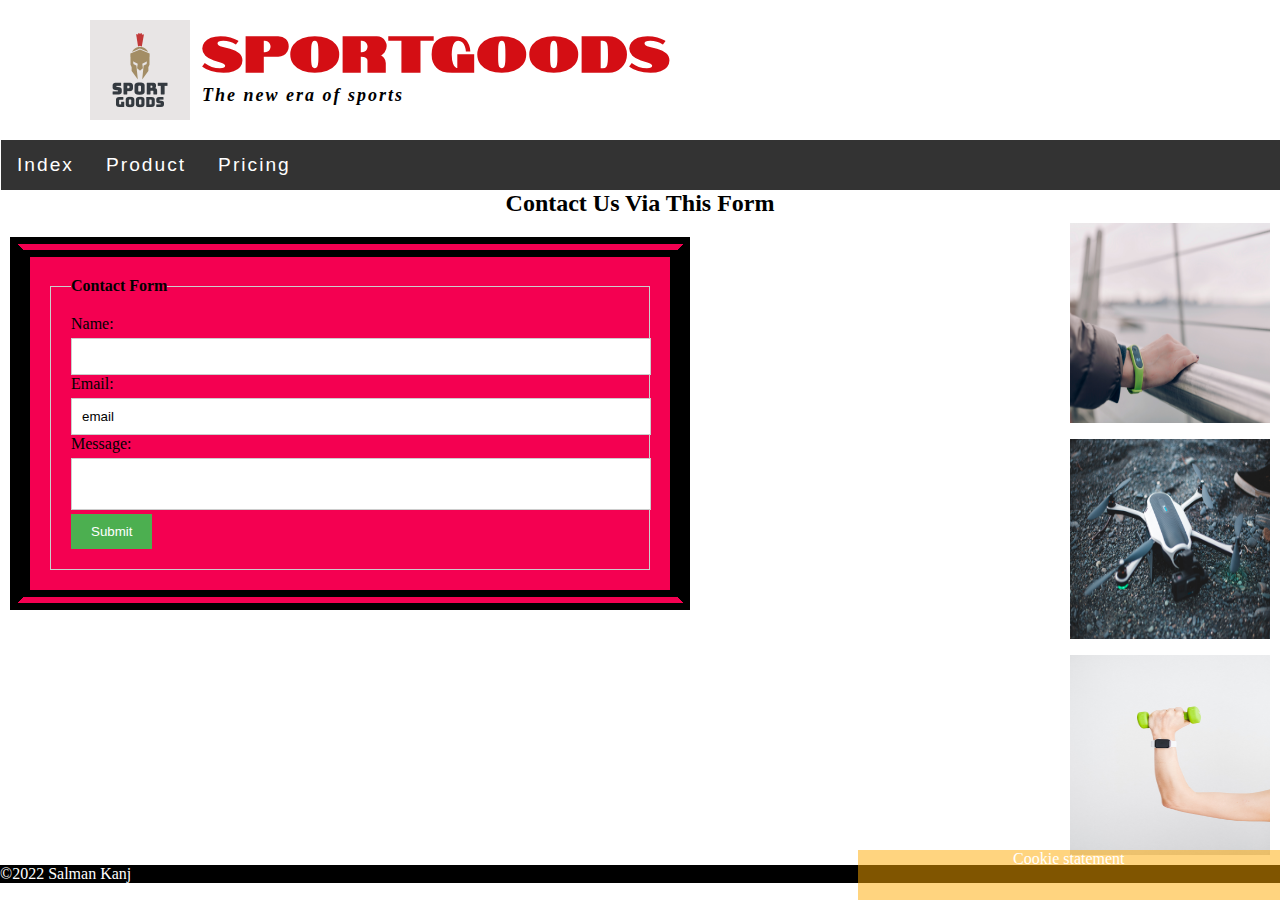
==== commit d7fb4090: "update" ====
--- a/contact.html
+++ b/contact.html
@@ -2,7 +2,7 @@
 <html lang="en">
 <head>
   <meta charset="utf-8">
-  <meta name="keywords" content="keyword1, keyword2, keyword3, keyword4, keyword5">
+   <meta name="keywords" content="sportInvention, SportTechnology, InterestingSport, NewTechnology, extremesports">
   <meta name="description" content="This webpage dicusses about sports technologies that could enhance sports in a positive way">
   <meta name="author" content="Salman kanj">
   <link rel="icon" href="img/websitefavicon.png" type="image/png" sizes="16x16">
@@ -69,9 +69,9 @@
     <aside class="asidecontact">
       <a href="https://www.inholland.nl/"><img alt="contactphoto1" src="img/fitbit.jpg" class="contactpics1" title="contact1"></a> <a href="https://www.inholland.nl/"><img alt="contactphoto2" src="img/drone.jpg" class="contactpics2" title="contact2"></a> <a href="https://www.inholland.nl/"><img alt="contactphoto3" src="img/fitness.jpg" class="contactpics3" title="contact3"></a>
     </aside>
-    <article class="contactCookies">
+    <aside class="contactCookies">
       Cookie statement
-    </article>
+    </aside>
     <footer id="footerContact">
       ©2022 Salman Kanj
     </footer>
--- a/css/stylesheet.css
+++ b/css/stylesheet.css
@@ -6,6 +6,9 @@
 }
 body{
 	height:100vh;
+}
+h3{
+	display: none;
 }
 
 
@@ -108,6 +111,8 @@
 }
 #asideIndex h2{
 	font-size: 16px;
+	flex-shrink: 0;
+
 }
 
 #asideIndex ol{
@@ -325,7 +330,8 @@
 
 
 
-  @media only screen and (max-width: 1279px) and (min-width: 481px) {
+
+  @media screen and (max-width: 480px) {
   #advertisementvideo{
   	display: none;
   }
@@ -466,6 +472,7 @@
 	font-size: 1em;
 	color: #ffff;
 }
+
 
 
 #sportfantasyarticle::first-letter{
@@ -507,6 +514,7 @@
 
 header h2{
 	color: #FF00FF;
+	letter-spacing: 2px;
 }
 #article1,#article2,#article{
 	color: #FFC72B;
